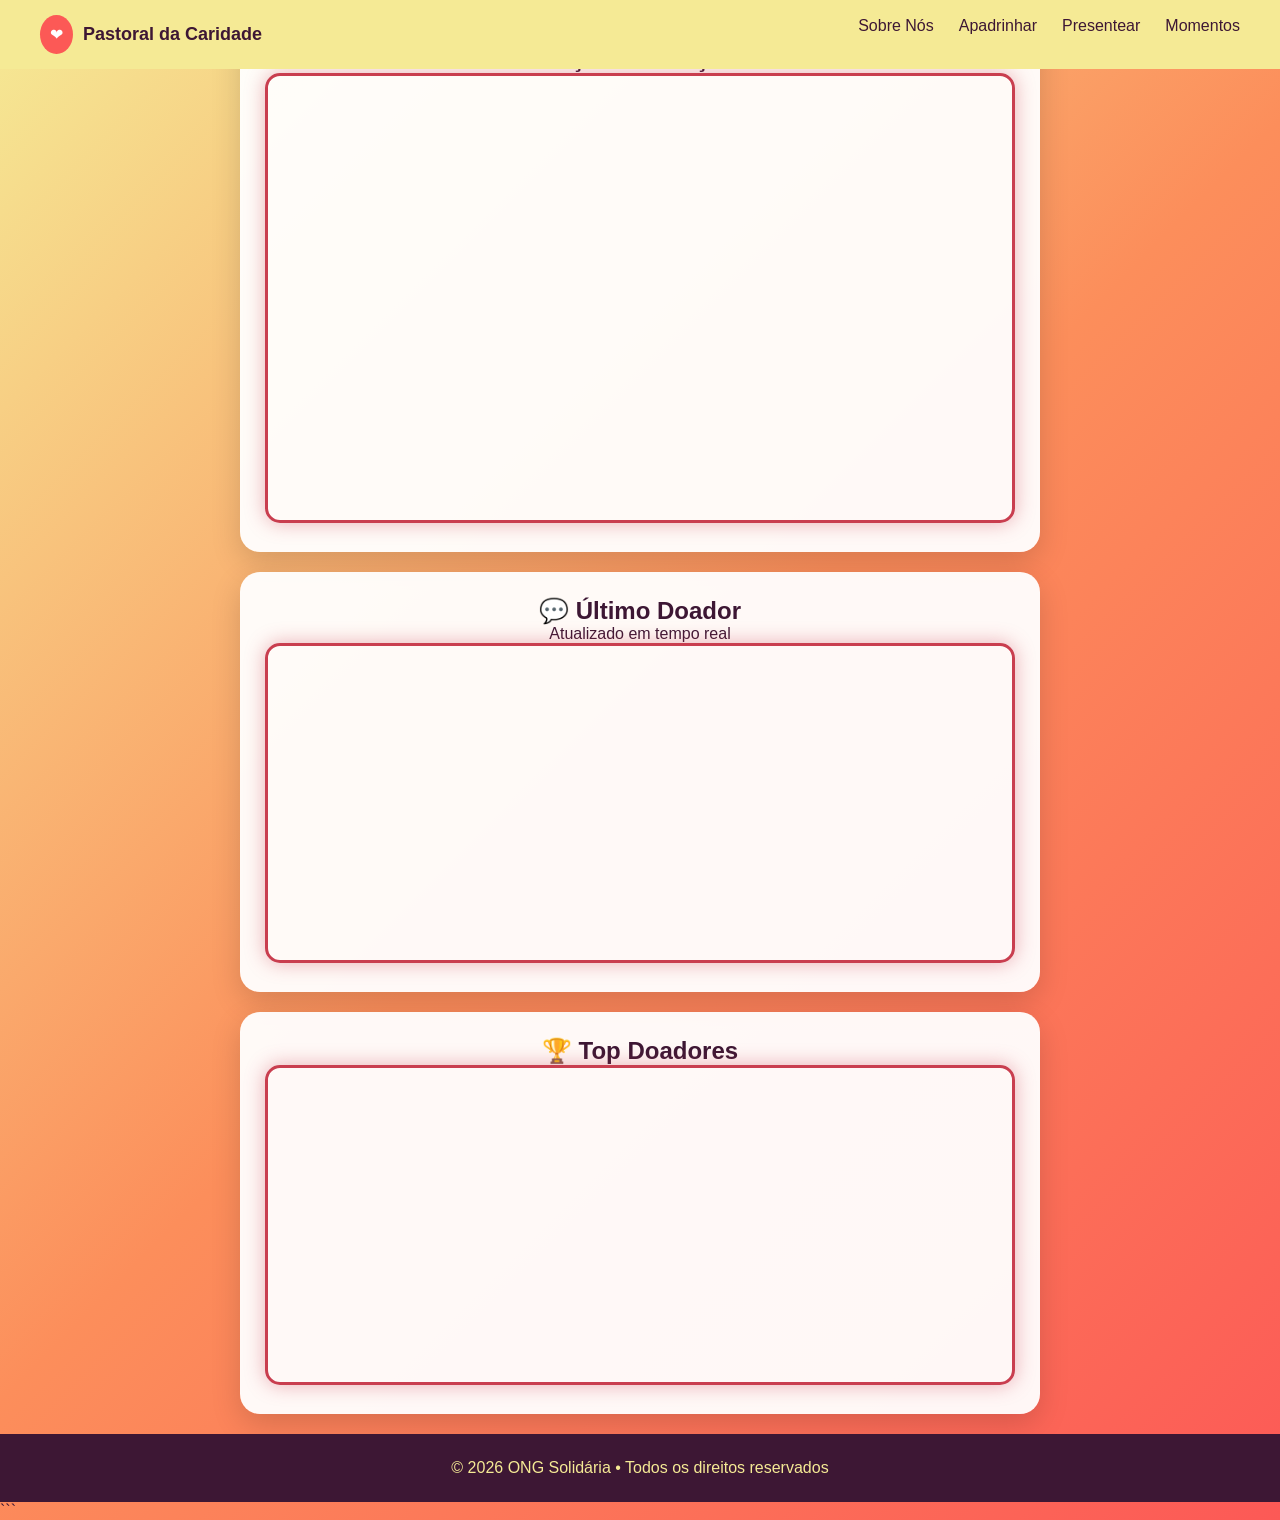
==== doar.html @ bcae9fa9 "Vr 0.4" ====
<!DOCTYPE html>
<html lang="pt-BR">
<head>
    <meta charset="UTF-8">

    <!-- Faz o site se adaptar ao celular -->
    <meta name="viewport" content="width=device-width, initial-scale=1.0">

    <title>ONG Solidária</title>

    <!-- IMPORTA O CSS DO HEADER (mesmo do index) -->
    <link rel="stylesheet" href="style.css">

    <!-- IMPORTA O CSS DA PÁGINA DE DOAÇÃO -->
    <link rel="stylesheet" href="doar.css">
</head>

<body>

<!-- ================= HEADER (IGUAL AO INDEX) ================= -->
<header class="header">

  <!-- LOGO -->
  <div class="logo-area">
    <div class="logo-icon">❤</div> <!-- ícone -->
    <h1 class="logo-title">Pastoral da Caridade</h1> <!-- nome -->
  </div>

  <!-- BOTÃO MENU MOBILE -->
  <div class="menu-toggle" id="menu-toggle">
    ☰ <!-- botão hamburguer -->
  </div>

  <!-- MENU -->
  <nav class="menu" id="menu">

    <!-- ITENS DO MENU -->
    <div class="menu-item"><a href="#">Sobre Nós</a></div>
    <div class="menu-item"><a href="#">Apadrinhar</a></div>
    <div class="menu-item"><a href="#">Presentear</a></div>
    <div class="menu-item"><a href="#">Momentos</a></div>

  </nav>

</header>
<!-- ================= FIM DO HEADER ================= -->


<!-- ================= CONTEÚDO ================= -->
<main>

    <!-- SEÇÃO DE DOAÇÃO -->
    <section id="doar" class="card">
        <h2>Faça sua doação</h2>

        <!-- WIDGET DE DOAÇÃO -->
        <iframe 
            src="https://widget.livepix.gg/embed/a51fb8cc-56bf-4ab4-8735-47e0b340e297"
            class="widget borda-viva">
        </iframe>
    </section>

    <!-- ÚLTIMO DOADOR -->
    <section class="card destaque">
        <h2>💬 Último Doador</h2>
        <p class="legenda">Atualizado em tempo real</p>

        <iframe 
            src="https://widget.livepix.gg/embed/058b8d29-edb0-406e-be63-59144c26e69b"
            class="widget small borda-viva">
        </iframe>
    </section>

    <!-- TOP DOADORES -->
    <section class="card">
        <h2>🏆 Top Doadores</h2>

        <iframe 
            src="https://widget.livepix.gg/embed/6da1d927-9a3a-400f-988a-ca8ce0db34ea"
            class="widget small borda-viva">
        </iframe>
    </section>

</main>
<!-- ================= FIM DO CONTEÚDO ================= -->


<!-- ================= FOOTER ================= -->
<footer>
    <p>© 2026 ONG Solidária • Todos os direitos reservados</p>
</footer>


<!-- ================= SCRIPTS ================= -->

<!-- SCRIPT DOS BONECOS (ANIMAÇÃO DO MENU) -->
<script src="index.js"></script>

<!-- SCRIPT DO MENU MOBILE -->
<script>
const toggle = document.getElementById("menu-toggle"); // botão ☰
const menu = document.getElementById("menu"); // menu

// quando clicar no botão
toggle.addEventListener("click", () => {
  menu.classList.toggle("active"); // abre/fecha menu no celular
});
</script>

</body>
</html>
```
---- style.css ----
/* RESET - remove estilos padrão do navegador */
* {
  margin: 0;
  padding: 0;
  box-sizing: border-box;
  font-family: Arial, sans-serif;
}

html {
    scroll-behavior: smooth;
}

/* CABEÇALHO */
.header {
  /* O header flutua sobre o próximo elemento */
  position: absolute;
  top: 0;
  left: 0;
  width: 100%;
  z-index: 10;

  display: flex; /* coloca itens lado a lado */
  justify-content: space-between; /* separa logo e menu */
  align-items: center; /* centraliza verticalmente */
  padding: 15px 40px;
  background: #F5EA95;
  overflow: visible; /* evita cortar bonecos */
}

/* LOGO */
.logo-area {
  display: flex;
  align-items: center;
  gap: 10px;
}

.logo-icon {
  background: #FC5956;
  color: white;
  padding: 10px;
  border-radius: 50%;
}

.logo-title {
  color: #3D1734;
  font-size: 18px;
}

/* MENU (PC) */
.menu {
  display: flex;
  gap: 25px;
  align-items: center;
}

/* BOTÃO HAMBURGUER */
.menu-toggle {
  display: none; /* escondido no PC */
  font-size: 24px;
  cursor: pointer;
}

/* ITEM DO MENU */
.menu-item {
  position: relative; /* necessário para os bonecos */
  display: inline-flex;
  align-items: flex-end;
  padding-bottom: 18px;
}

.menu-item a {
  text-decoration: none;
  color: #3D1734;
  transition: 0.3s;
}

/* cor ao passar o mouse */
.menu-item a:hover {
  color: #FC5956;
}

/* BONECOS */
.person {
  width: 28px;
  position: absolute;
  bottom: -8px; /* deixa mais baixo */
  opacity: 0; /* invisível inicialmente */
  fill: #C93E4F;
  stroke: #C93E4F;
  stroke-width: 4;
  transition: all 0.3s ease;
}

/* posição */
.left { left: -30px; }
.right { right: -30px; }

/* BRAÇOS */
.arm {
  transform-origin: top; /* gira do topo */
  transition: 0.3s;
}

.arm-left { transform: rotate(20deg); }
.arm-right { transform: rotate(-20deg); }

/* quando ativo (levanta braços) */
.menu-item.active .arm-left { transform: rotate(-60deg); }
.menu-item.active .arm-right { transform: rotate(60deg); }

/* BOTÃO */
.btn {
  background: #FC8E5B;
  padding: 8px 15px;
  border-radius: 20px;
  color: white !important;
}

/*===========================*/
/*SECTION HERO*/
.section .hero {
    padding: 100px 10px;
    text-align: center;
}

.hero {
    height: 100vh;
    display: flex;
    flex-direction: column;
    justify-content: center;
    align-items: center;
    text-align: center;
    background: linear-gradient(rgba(0, 0, 0, 0), #d7621a58), url('https://images.pexels.com/photos/36746078/pexels-photo-36746078.jpeg');
    background-size: cover;
    color: white;
}

.iconHero {
    font-size: 17px;
    margin-bottom: 10px;
    background-color: white;
    color: #ff7300;
    padding: 12px;
    border-radius: 50px;
}

.hero h1 {
    font-size: 65px;
    animation: fadeUp 1s ease;
    padding-bottom: 10px;
}

/*Animação de escrever*/
#typewriter {
    border-right: 2px solid rgb(255, 136, 0); /* O cursor */
    padding-right: 5px;
    animation: blink 0.7s infinite;
}

@keyframes blink {
    50% { border-color: transparent; }
}

.hero p {
    margin-top: 10px;
    font-size: 25px;
    text-align: center;
    animation: fadeUp 1.5s ease;
    margin-bottom: 10px;
}

.buttons {
    display: flex;
    gap: 20px;
    margin: 20px;
}
.buttons a{
    gap: 20px;
    animation: fadeUp 2s ease;

    padding: 10px;
    border-radius: 5px;
    background-color: rgb(255, 136, 0);
    text-decoration: none;
    
}

/*===========================*/

/* ========================= */
/* 📱 MOBILE */
/* ========================= */
@media (max-width: 768px) {

  /* mostra botão hamburguer */
  .menu-toggle {
    display: block;
  }

  /* transforma menu em dropdown */
  .menu {
    position: absolute;
    top: 70px;
    right: 0;
    background: #F5EA95;
    flex-direction: column; /* fica vertical */
    width: 100%;
    padding: 20px;
    display: none; /* escondido */
  }

  /* quando ativo (clicado) */
  .menu.active {
    display: flex;
  }

  /* itens maiores para toque */
  .menu-item {
    padding: 15px 0;
  }

  .menu-item a {
    font-size: 18px;
  }

  /* botão ocupa largura */
  .btn {
    margin-top: 10px;
    text-align: center;
  }
}

/* 1. Define a animação */
@keyframes flutuar {
  0% {
    transform: translateY(0);
  }
  50% {
    transform: translateY(-20px); /* Move 20px para cima */
  }
  100% {
    transform: translateY(0);
  }
}

/* 2. Aplica ao elemento desejado */
.seta {
  margin-top: 50px;
  font-size: 25px;
  animation: flutuar 3s ease-in-out infinite;
}
---- doar.css ----
/* --- CONFIGURAÇÕES GERAIS --- */
body {
    margin: 0;
    font-family: 'Segoe UI', sans-serif;
    background: linear-gradient(135deg, #F5EA95, #FC8E5B, #FC5956);
    color: #3D1734;
}

/* --- CABEÇALHO --- */
.hero {
    text-align: center;
    padding: 60px 20px;
    background: linear-gradient(135deg, #3D1734, #C93E4F);
    color: white;
}

/* --- BOTÃO --- */
.btn {
    display: inline-block;
    background: #F5EA95;
    color: #3D1734;
    padding: 12px 30px;
    border-radius: 30px;
    text-decoration: none;
    font-weight: bold;
    margin-top: 15px;
    transition: 0.3s;
}

.btn:hover { transform: scale(1.05); }

/* --- CARDS (CAIXAS BRANCAS) --- */
.card {
    background: rgba(255, 255, 255, 0.95);
    margin: 20px auto;
    padding: 25px;
    border-radius: 20px;
    max-width: 800px;
    width: 90%;
    box-shadow: 0 10px 30px rgba(0,0,0,0.15);
    text-align: center;
}

/* --- ESTILO DOS WIDGETS --- */
.widget {
    width: 100%;
    height: 450px;
    border: none;
    border-radius: 15px;
}

.widget.small { height: 320px; }

/* --- COMANDO DA BORDA IGUAL (NOVO) --- */
/* Esta classe aplica a borda vermelha e o brilho em qualquer widget */
.borda-viva {
    border: 3px solid #C93E4F !important; /* Borda sólida vermelha */
    box-shadow: 0 0 20px rgba(201, 62, 79, 0.4); /* Brilho neon ao redor */
    border-radius: 15px;
    box-sizing: border-box; /* Garante que a borda não corte o conteúdo */
}

/* --- FOOTER --- */
footer {
    text-align: center;
    padding: 25px;
    background: #3D1734;
    color: #F5EA95;
}

/* --- ADAPTAÇÃO CELULAR --- */
@media (max-width: 600px) {
    .hero h1 { font-size: 1.8rem; }
    .card { width: 95%; padding: 15px; }
    .widget { height: 500px; }
    /* Ajusta a altura específica do último doador no celular */
    .destaque .borda-viva { height: 250px; } 
}
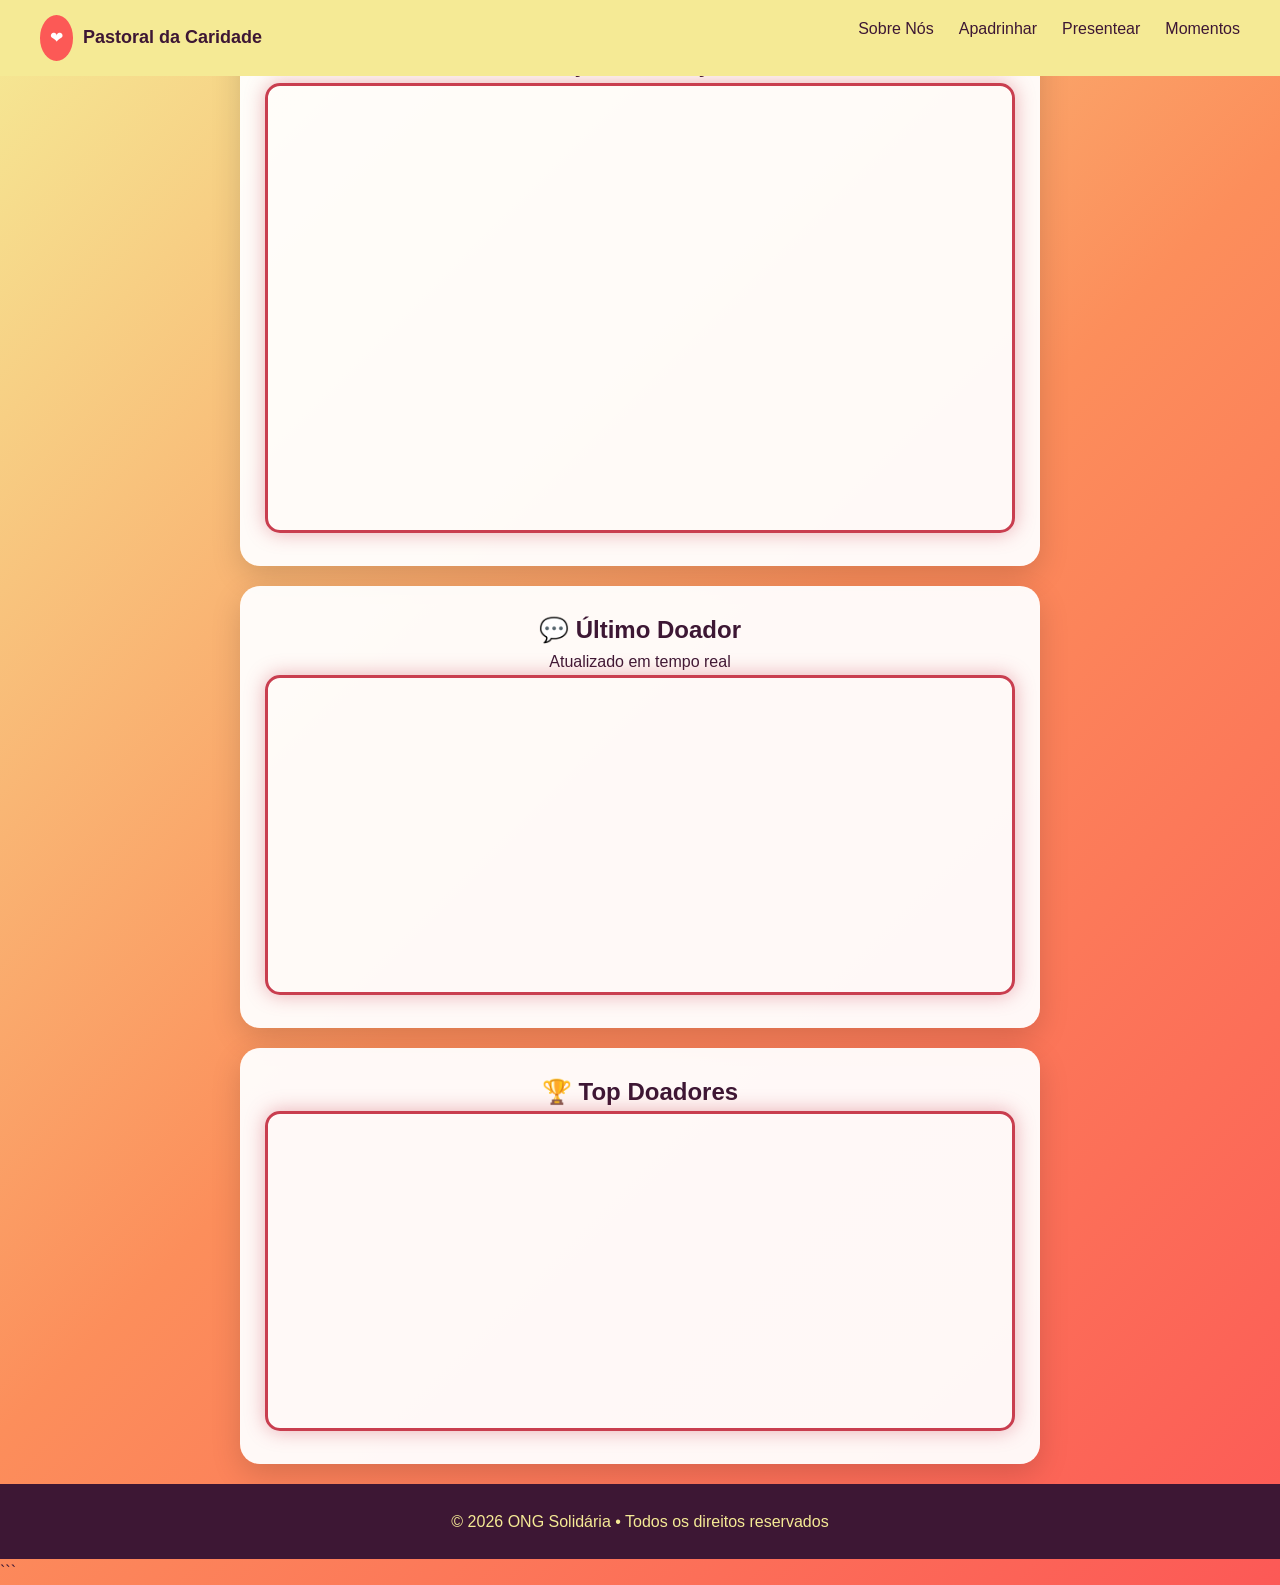
==== commit 6961f198: "vr 0.5" ====
--- a/doar.html
+++ b/doar.html
@@ -23,7 +23,9 @@
   <!-- LOGO -->
   <div class="logo-area">
     <div class="logo-icon">❤</div> <!-- ícone -->
-    <h1 class="logo-title">Pastoral da Caridade</h1> <!-- nome -->
+    <a href="index.html" class="logo-title">
+  Pastoral da Caridade
+</a>
   </div>
 
   <!-- BOTÃO MENU MOBILE -->
@@ -81,6 +83,7 @@
         </iframe>
     </section>
 
+
 </main>
 <!-- ================= FIM DO CONTEÚDO ================= -->
 
--- a/style.css
+++ b/style.css
@@ -249,3 +249,288 @@
   font-size: 25px;
   animation: flutuar 3s ease-in-out infinite;
 }
+
+/* ===== RESET E BASE ===== */
+* {
+    margin: 0;
+    padding: 0;
+    box-sizing: border-box;
+    font-family: 'Segoe UI', Tahoma, Geneva, Verdana, sans-serif;
+}
+
+body {
+    background-color: #f6f4f2;
+    color: #333;
+    line-height: 1.6;
+}
+
+/* Container principal */
+.main-container {
+    max-width: 1100px;
+    margin: 0 auto;
+    padding: 60px 20px;
+}
+
+/* Títulos */
+.section-title {
+    text-align: center;
+    font-size: 2.2rem;
+    margin-bottom: 10px;
+}
+
+/* ===== HERO ===== */
+.hero-card {
+    background-color: #f9ede4;
+    padding: 60px 40px;
+    border-radius: 20px;
+    text-align: center;
+    margin-bottom: 60px;
+}
+
+.quote-icon {
+    font-size: 40px;
+    color: #e5989b;
+    margin-bottom: 20px;
+    opacity: 0.6;
+}
+
+.quote-text {
+    font-size: 1.8rem;
+    font-style: italic;
+    margin-bottom: 20px;
+}
+
+.description {
+    color: #666;
+    max-width: 700px;
+    margin: 0 auto;
+}
+
+/* ===== SOBRE ===== */
+.about-section {
+    text-align: center;
+    margin-bottom: 80px;
+}
+
+.tag {
+    display: inline-block;
+    background: #f3d6d2;
+    color: #c0392b;
+    padding: 6px 14px;
+    border-radius: 20px;
+    font-size: 13px;
+    margin-bottom: 15px;
+}
+
+.sub-title {
+    color: #666;
+    margin-bottom: 40px;
+}
+
+/* Card principal */
+.about-card {
+    display: flex;
+    border-radius: 15px;
+    overflow: hidden;
+    box-shadow: 0 10px 25px rgba(0,0,0,0.05);
+}
+
+.card-left {
+    background: #c0392b;
+    color: white;
+    padding: 40px;
+    width: 50%;
+    text-align: left;
+}
+
+.card-right {
+    background: white;
+    padding: 40px;
+    width: 50%;
+    text-align: left;
+    color: #555;
+}
+
+.about-icon {
+    font-size: 30px;
+    margin-bottom: 15px;
+}
+
+/* ===== ACTIONS ===== */
+.actions-grid {
+    display: flex;
+    gap: 20px;
+    margin: 40px 0 80px;
+    flex-wrap: wrap;
+}
+
+.action-card {
+    background: white;
+    border-radius: 15px;
+    padding: 30px;
+    flex: 1;
+    min-width: 280px;
+    box-shadow: 0 4px 10px rgba(0,0,0,0.03);
+    text-align: center;
+}
+
+.icon-box {
+    background: #fdf2f2;
+    width: 50px;
+    height: 50px;
+    margin: 0 auto 20px;
+    display: flex;
+    align-items: center;
+    justify-content: center;
+    border-radius: 10px;
+}
+
+.icon-box i {
+    color: #b55d5d;
+    font-size: 1.2rem;
+}
+
+/* ===== STATS ===== */
+.stats-grid {
+    display: grid;
+    grid-template-columns: repeat(4, 1fr);
+    gap: 20px;
+    margin-bottom: 80px;
+}
+
+.stat-box {
+    background: white;
+    padding: 25px;
+    border-radius: 12px;
+    text-align: center;
+    box-shadow: 0 5px 15px rgba(0,0,0,0.05);
+}
+
+.stat-num {
+    display: block;
+    font-size: 24px;
+    font-weight: bold;
+    color: #c0392b;
+}
+
+/* ===== TIMELINE ===== */
+.timeline-section {
+    position: relative;
+    padding: 40px 0;
+}
+
+.timeline-container {
+    position: relative;
+    max-width: 800px;
+    margin: 0 auto;
+}
+
+.timeline-line {
+    position: absolute;
+    width: 2px;
+    background: #e67e22;
+    top: 0;
+    bottom: 0;
+    left: 50%;
+    transform: translateX(-50%);
+}
+
+.timeline-item {
+    width: 50%;
+    padding: 20px 40px;
+    position: relative;
+}
+
+.timeline-item.left {
+    text-align: right;
+    left: 0;
+}
+
+.timeline-item.right {
+    text-align: left;
+    left: 50%;
+}
+
+.timeline-content {
+    background: white;
+    padding: 20px;
+    border-radius: 12px;
+    box-shadow: 0 5px 15px rgba(0,0,0,0.05);
+}
+
+.timeline-date {
+    display: inline-block;
+    background: #e67e22;
+    color: white;
+    padding: 4px 10px;
+    border-radius: 10px;
+    font-size: 12px;
+    margin-bottom: 10px;
+}
+
+.timeline-date.today {
+    background: #d35400;
+}
+
+.timeline-item::after {
+    content: "";
+    position: absolute;
+    width: 14px;
+    height: 14px;
+    background: #c0392b;
+    border-radius: 50%;
+    top: 30px;
+    z-index: 1;
+}
+
+.timeline-item.left::after {
+    right: -7px;
+}
+
+.timeline-item.right::after {
+    left: -7px;
+}
+
+/* ================================= */
+/* 📱 RESPONSIVO (SEM ALTERAR DESIGN) */
+/* ================================= */
+
+@media (max-width: 900px) {
+    .about-card {
+        flex-direction: column;
+    }
+
+    .card-left,
+    .card-right {
+        width: 100%;
+    }
+
+    .stats-grid {
+        grid-template-columns: repeat(2, 1fr);
+    }
+}
+
+@media (max-width: 768px) {
+
+    /* TIMELINE CORRIGIDA */
+    .timeline-line {
+        left: 20px;
+        transform: none;
+    }
+
+    .timeline-item {
+        width: 100%;
+        padding-left: 50px;
+        text-align: left !important;
+        left: 0 !important;
+    }
+
+    .timeline-item::after {
+        left: 13px !important;
+    }
+
+    /* STATS */
+    .stats-grid {
+        grid-template-columns: 1fr;
+    }
+}
--- a/doar.css
+++ b/doar.css
@@ -75,4 +75,10 @@
     .widget { height: 500px; }
     /* Ajusta a altura específica do último doador no celular */
     .destaque .borda-viva { height: 250px; } 
+}
+
+.logo-title {
+  text-decoration: none; /* remove sublinhado */
+  color: inherit; /* mantém cor */
+  font-weight: bold; /* 🔥 deixa em negrito */
 }
